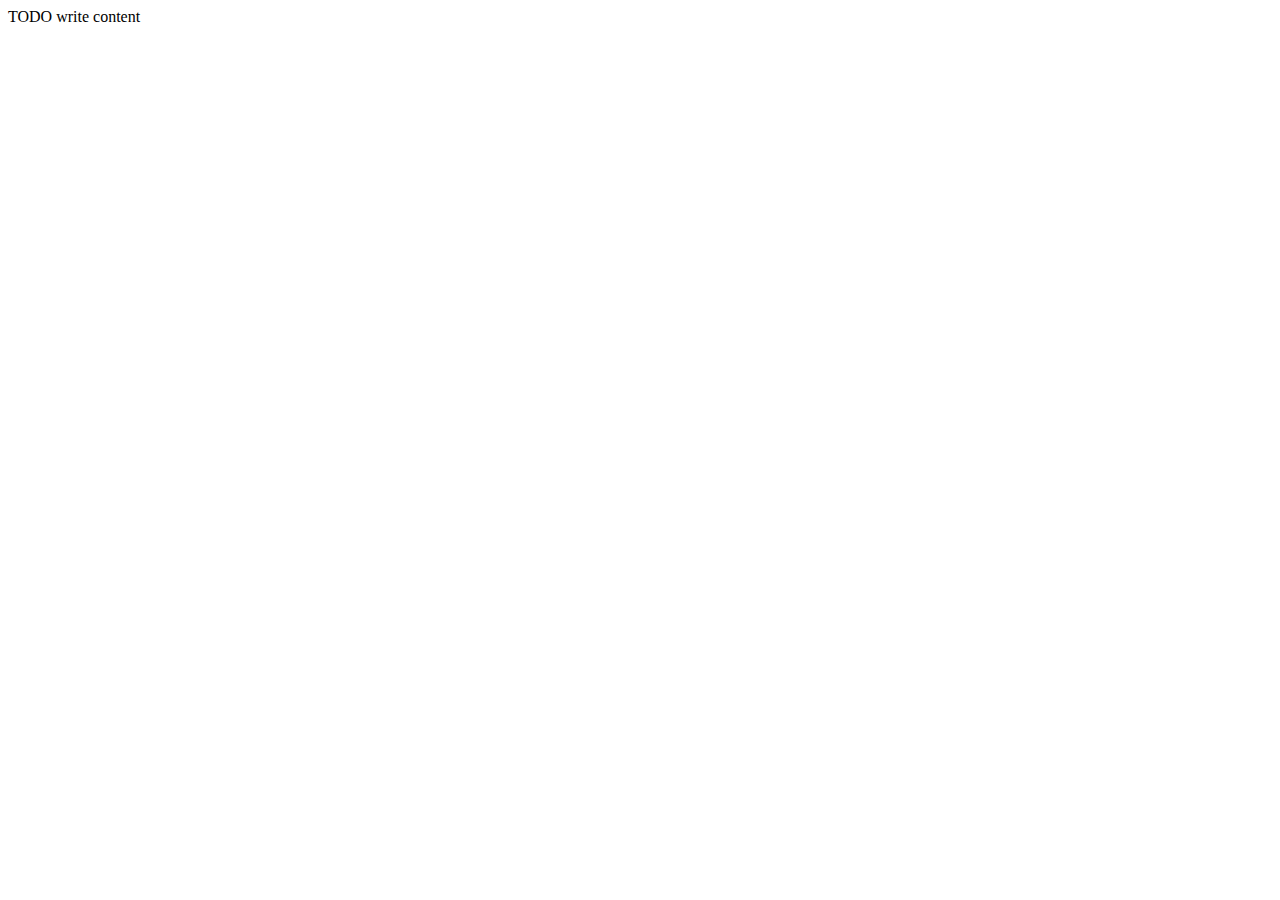
==== web/index.html @ 9f1f53e3 "First Commit" ====
<!DOCTYPE html>
<!--
Click nbfs://nbhost/SystemFileSystem/Templates/Licenses/license-default.txt to change this license
Click nbfs://nbhost/SystemFileSystem/Templates/JSP_Servlet/Html.html to edit this template
-->
<html>
    <head>
        <title>TODO supply a title</title>
        <meta charset="UTF-8">
        <meta name="viewport" content="width=device-width, initial-scale=1.0">
    </head>
    <body>
        <div>TODO write content</div>
    </body>
</html>
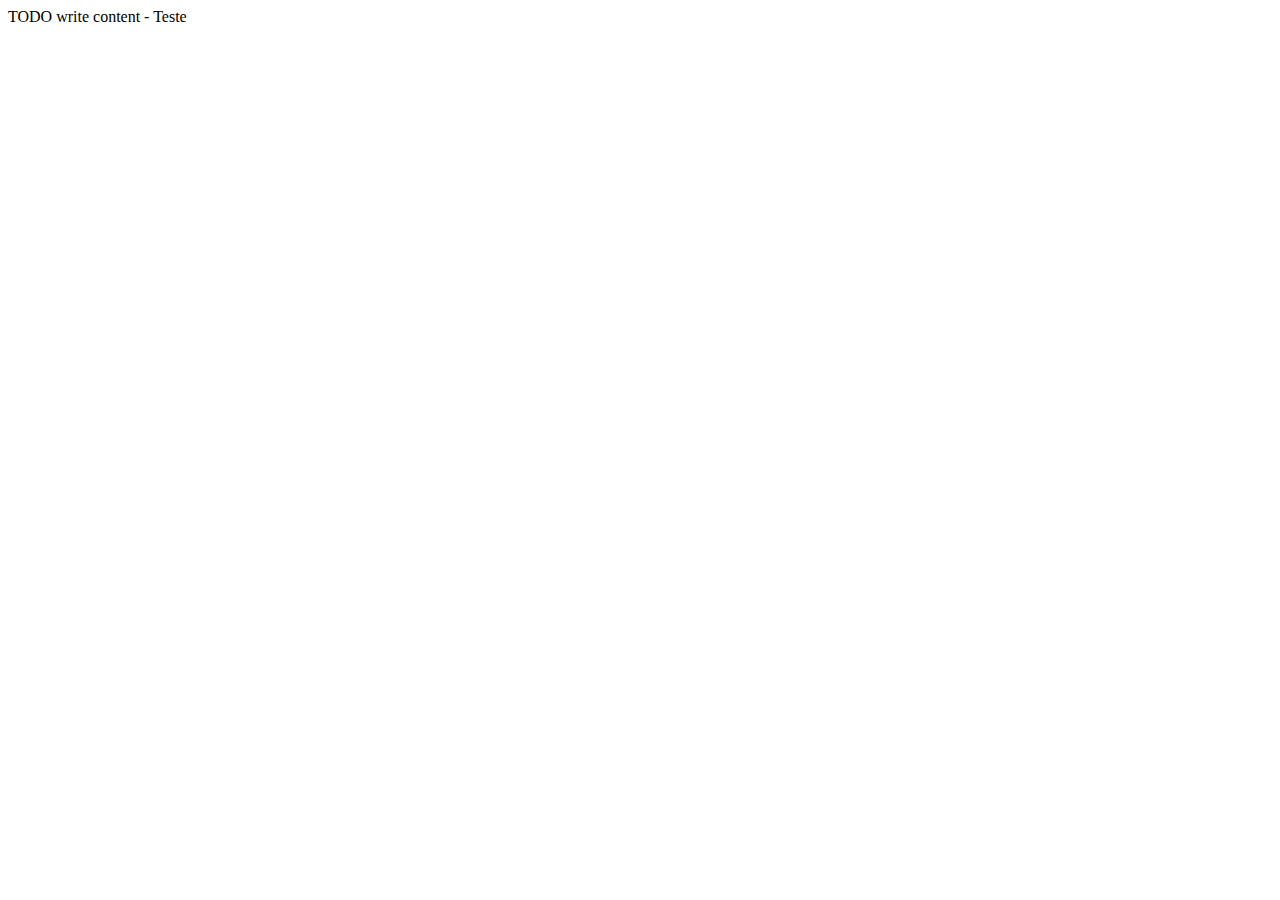
==== commit 5540ce0d: "- Change test" ====
--- a/web/index.html
+++ b/web/index.html
@@ -10,6 +10,6 @@
         <meta name="viewport" content="width=device-width, initial-scale=1.0">
     </head>
     <body>
-        <div>TODO write content</div>
+        <div>TODO write content - Teste</div>
     </body>
 </html>
